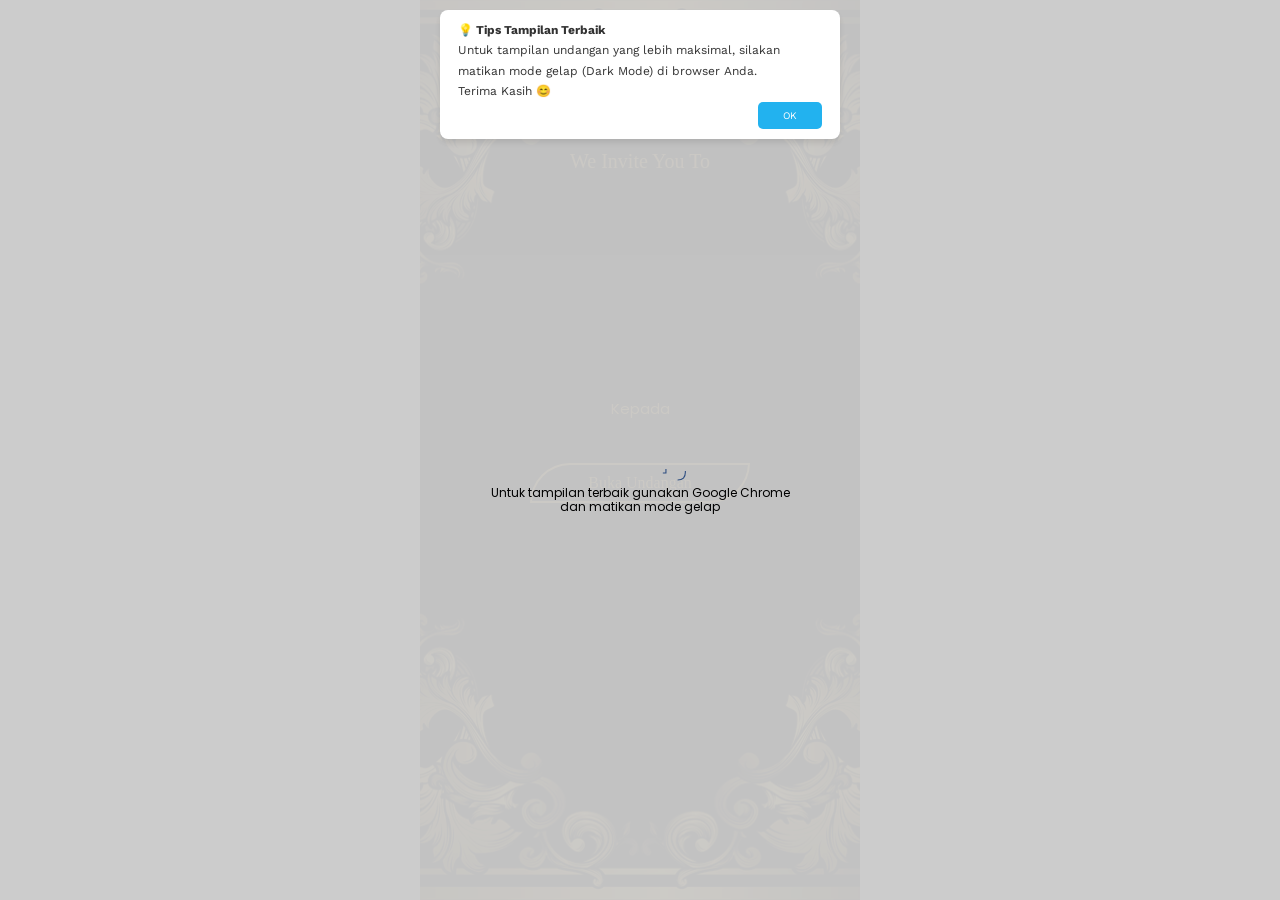
==== index.html @ 54aaa594 "first commit" ====
<html xmlns="http://www.w3.org/1999/xhtml" lang="en">

<head>
	<meta http-equiv="Content-Type" content="text/html; charset=utf-8" />
	<meta name="description" content="HTTrack is an easy-to-use website mirror utility. It allows you to download a World Wide website from the Internet to a local directory,building recursively all structures, getting html, images, and other files from the server to your computer. Links are rebuiltrelatively so that you can freely browse to the local site (works with any browser). You can mirror several sites together so that you can jump from one toanother. You can, also, update an existing mirror site, or resume an interrupted download. The robot is fully configurable, with an integrated help" />
	<meta name="keywords" content="httrack, HTTRACK, HTTrack, winhttrack, WINHTTRACK, WinHTTrack, offline browser, web mirror utility, aspirateur web, surf offline, web capture, www mirror utility, browse offline, local  site builder, website mirroring, aspirateur www, internet grabber, capture de site web, internet tool, hors connexion, unix, dos, windows 95, windows 98, solaris, ibm580, AIX 4.0, HTS, HTGet, web aspirator, web aspirateur, libre, GPL, GNU, free software" />
	<title>Local index - HTTrack Website Copier</title>
  <!-- Mirror and index made by HTTrack Website Copier/3.49-2 [XR&CO'2014] -->
	<style type="text/css">
body {
	margin: 0;  padding: 0;  margin-bottom: 15px;  margin-top: 8px;
	background: #77b;
}
body, td {
	font: 14px "Trebuchet MS", Verdana, Arial, Helvetica, sans-serif;
	}

#subTitle {
	background: #000;  color: #fff;  padding: 4px;  font-weight: bold; 
	}

#siteNavigation a, #siteNavigation .current {
	font-weight: bold;  color: #448;
	}
#siteNavigation a:link    { text-decoration: none; }
#siteNavigation a:visited { text-decoration: none; }

#siteNavigation .current { background-color: #ccd; }

#siteNavigation a:hover   { text-decoration: none;  background-color: #fff;  color: #000; }
#siteNavigation a:active  { text-decoration: none;  background-color: #ccc; }


a:link    { text-decoration: underline;  color: #00f; }
a:visited { text-decoration: underline;  color: #000; }
a:hover   { text-decoration: underline;  color: #c00; }
a:active  { text-decoration: underline; }

#pageContent {
	clear: both;
	border-bottom: 6px solid #000;
	padding: 10px;  padding-top: 20px;
	line-height: 1.65em;
	background-image: url(backblue.gif);
	background-repeat: no-repeat;
	background-position: top right;
	}

#pageContent, #siteNavigation {
	background-color: #ccd;
	}


.imgLeft  { float: left;   margin-right: 10px;  margin-bottom: 10px; }
.imgRight { float: right;  margin-left: 10px;   margin-bottom: 10px; }

hr { height: 1px;  color: #000;  background-color: #000;  margin-bottom: 15px; }

h1 { margin: 0;  font-weight: bold;  font-size: 2em; }
h2 { margin: 0;  font-weight: bold;  font-size: 1.6em; }
h3 { margin: 0;  font-weight: bold;  font-size: 1.3em; }
h4 { margin: 0;  font-weight: bold;  font-size: 1.18em; }

.blak { background-color: #000; }
.hide { display: none; }
.tableWidth { min-width: 400px; }

.tblRegular       { border-collapse: collapse; }
.tblRegular td    { padding: 6px;  background-image: url(fade.gif);  border: 2px solid #99c; }
.tblHeaderColor, .tblHeaderColor td { background: #99c; }
.tblNoBorder td   { border: 0; }

</style>

</head>

<table width="76%" border="0" align="center" cellspacing="0" cellpadding="3" class="tableWidth">
	<tr>
	<td id="subTitle">HTTrack Website Copier - Open Source offline browser</td>
	</tr>
</table>
<table width="76%" border="0" align="center" cellspacing="0" cellpadding="0" class="tableWidth">
<tr class="blak">
<td>
	<table width="100%" border="0" align="center" cellspacing="1" cellpadding="0">
	<tr>
	<td colspan="6"> 
		<table width="100%" border="0" align="center" cellspacing="0" cellpadding="10">
		<tr> 
		<td id="pageContent"> 
<!-- ==================== End prologue ==================== -->

	<meta name="generator" content="HTTrack Website Copier/3.x">
	<TITLE>Local index - HTTrack</TITLE>
</HEAD>
<BODY>
<H1 ALIGN=Center>Index of locally available sites:</H1>
	<TABLE BORDER="0" WIDTH="100%" CELLSPACING="1" CELLPADDING="0">
		<TR>
			<TD BACKGROUND="fade.gif">
				&middot;
					<A HREF="indoinvite.com/s/1369801/undangan/indexbcb8.html">
						Undangan Acara Rizki &amp; Bila
					</A>		
			</TD>
		</TR>
	</TABLE>
	<BR>
	<BR>
	<BR>
  	<H6 ALIGN="RIGHT">
	<I>Mirror and index made by HTTrack Website Copier [XR&amp;CO'2008]</I>
	</H6>
	<!-- Mirror and index made by HTTrack Website Copier/3.49-2 [XR&CO'2014] -->
	<!-- Thanks for using HTTrack Website Copier! -->
	<meta HTTP-EQUIV="Refresh" CONTENT="0; URL=indoinvite.com/s/1369801/undangan/indexbcb8.html">


<!-- ==================== Start epilogue ==================== -->
		</td>
		</tr>
		</table>
	</td>
	</tr>
	</table>
</td>
</tr>
</table>

<table width="76%" border="0" align="center" valign="bottom" cellspacing="0" cellpadding="0">
	<tr>
	<td id="footer"><small>&copy; 2008 Xavier Roche & other contributors - Web Design: Leto Kauler.</small></td>
	</tr>
</table>

</body>

</html>
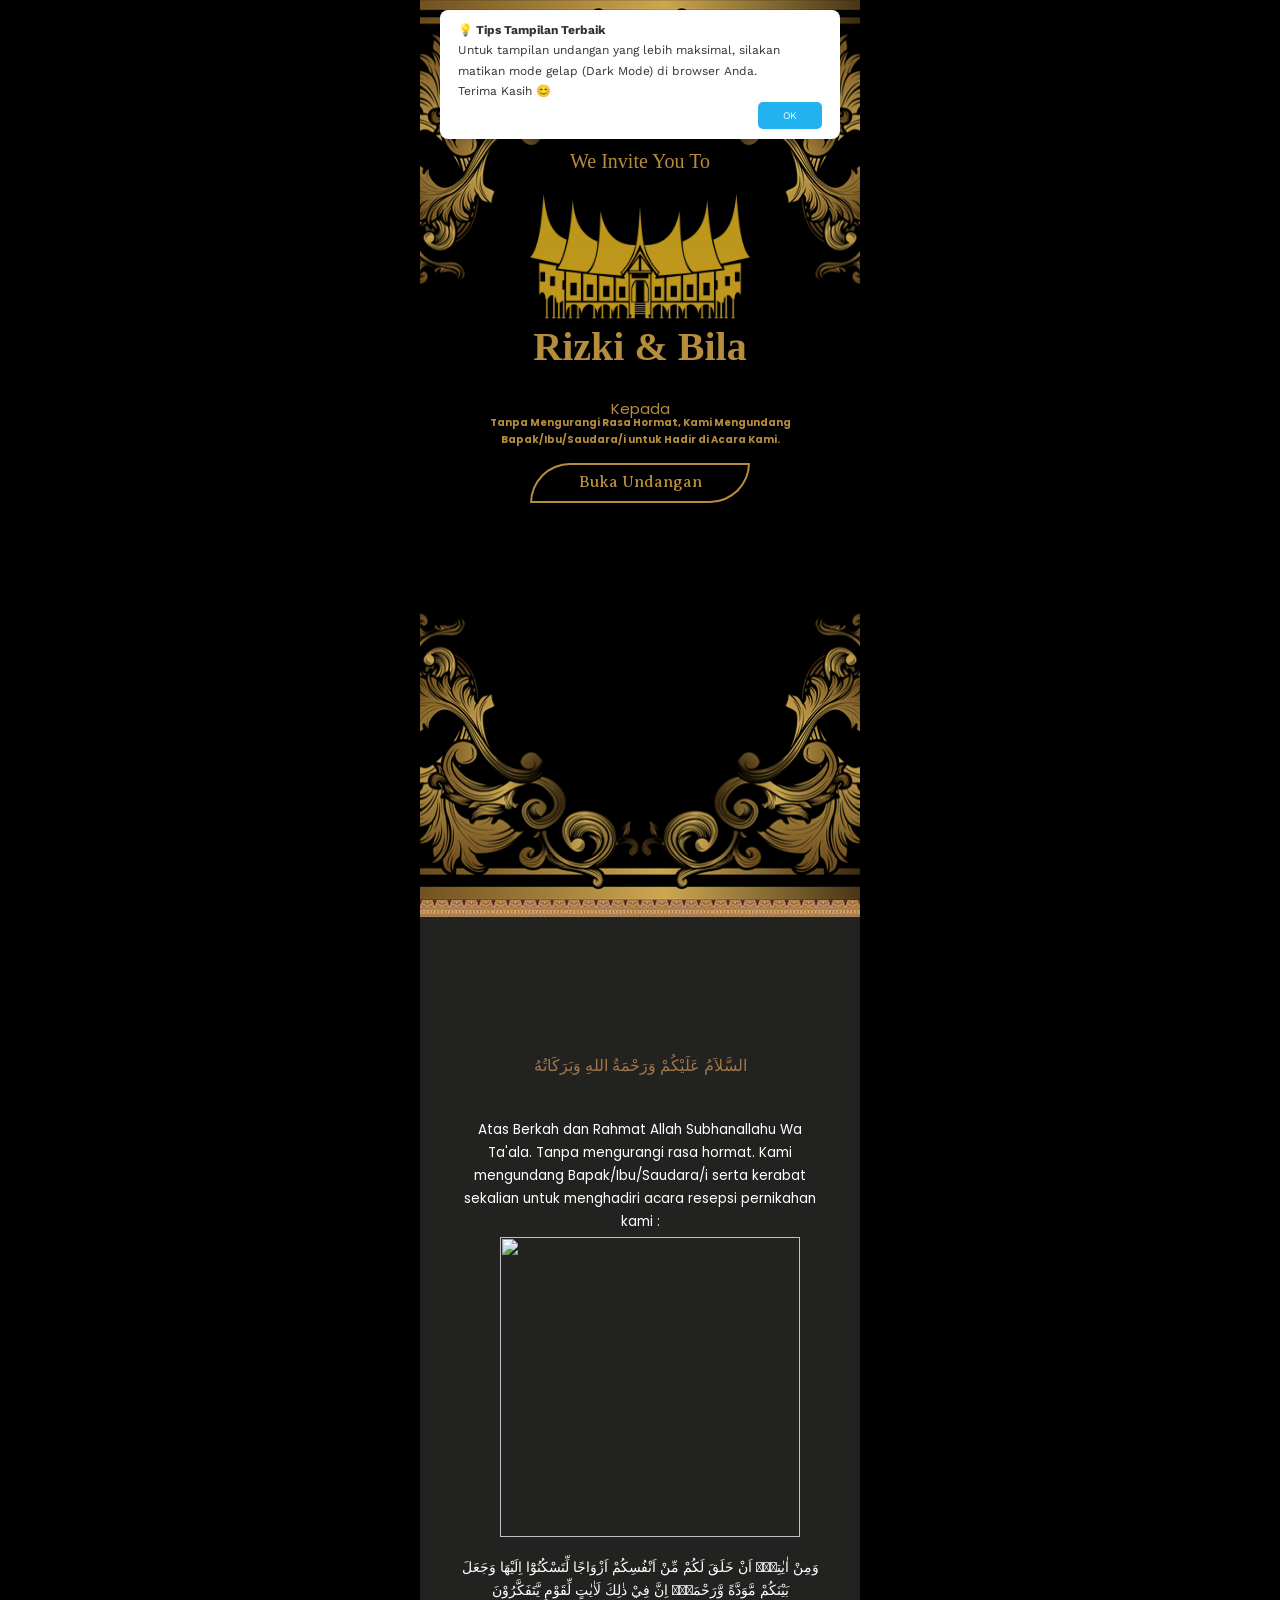
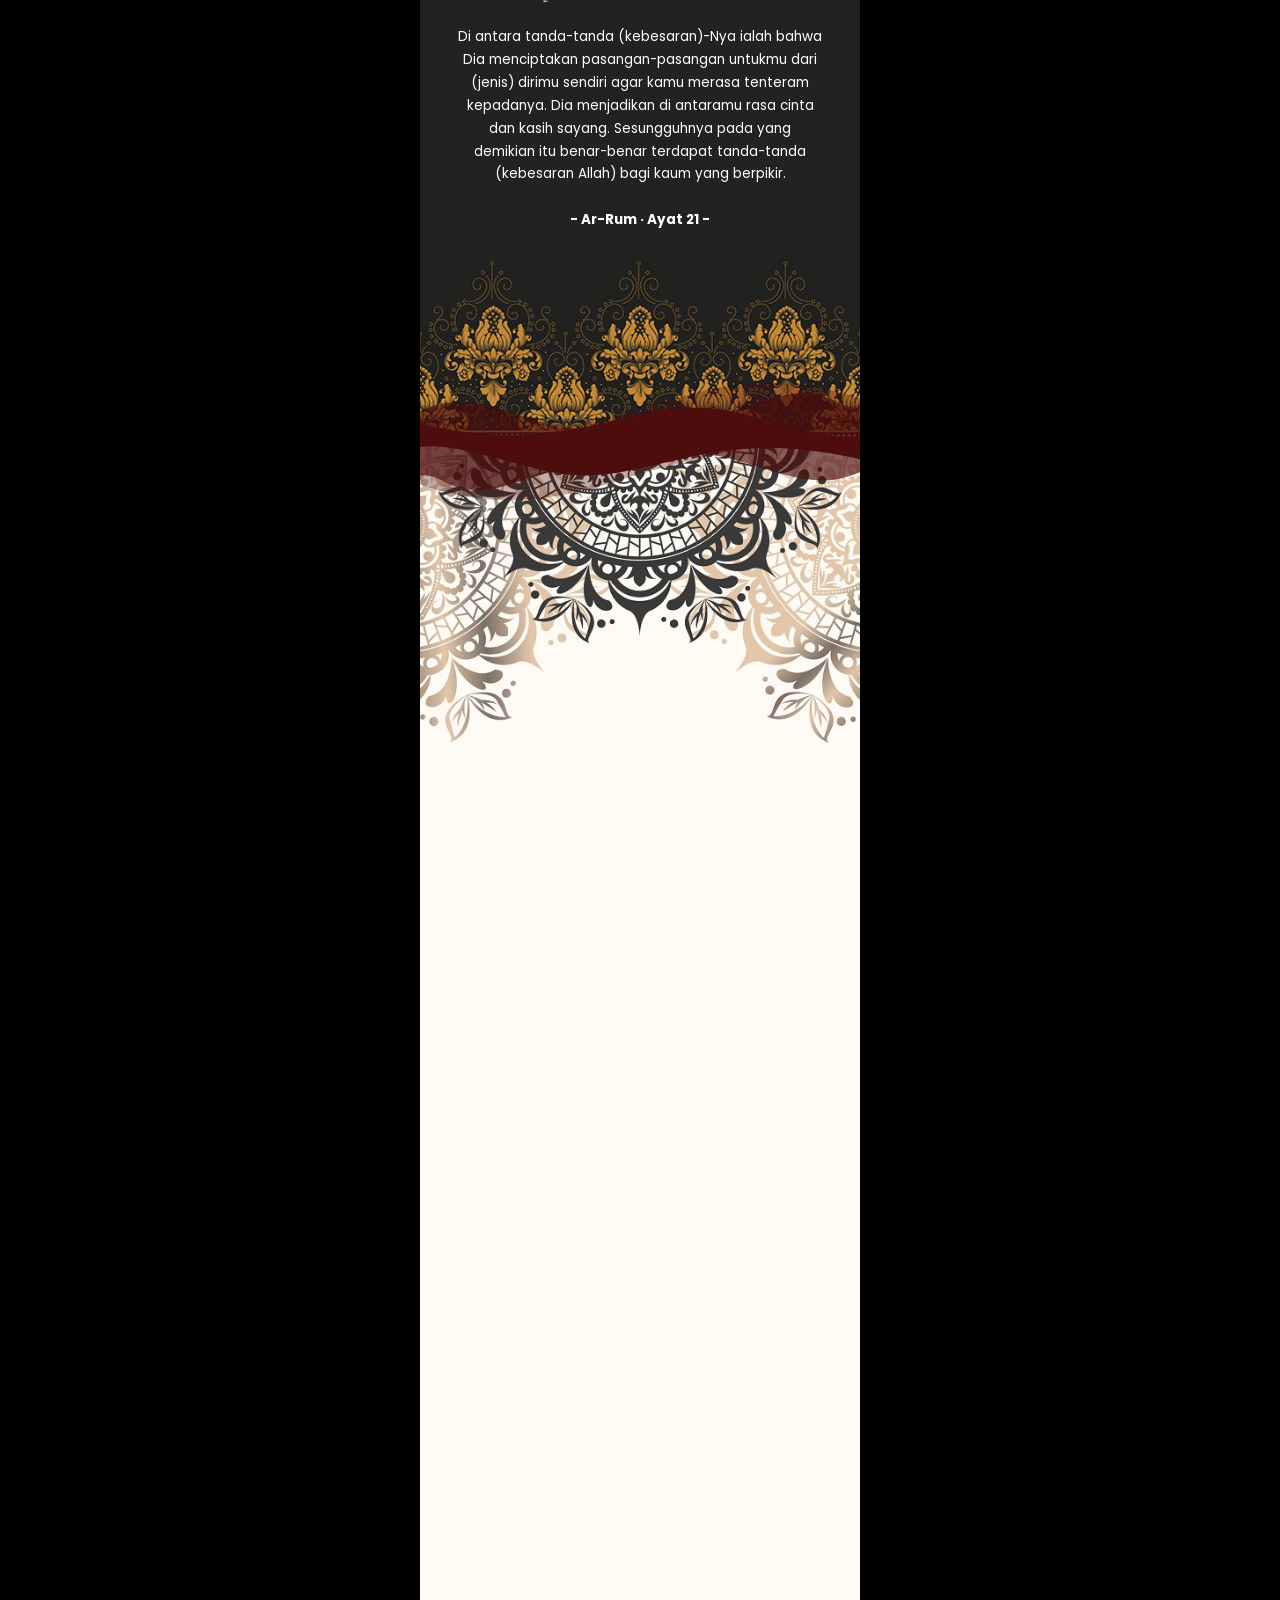
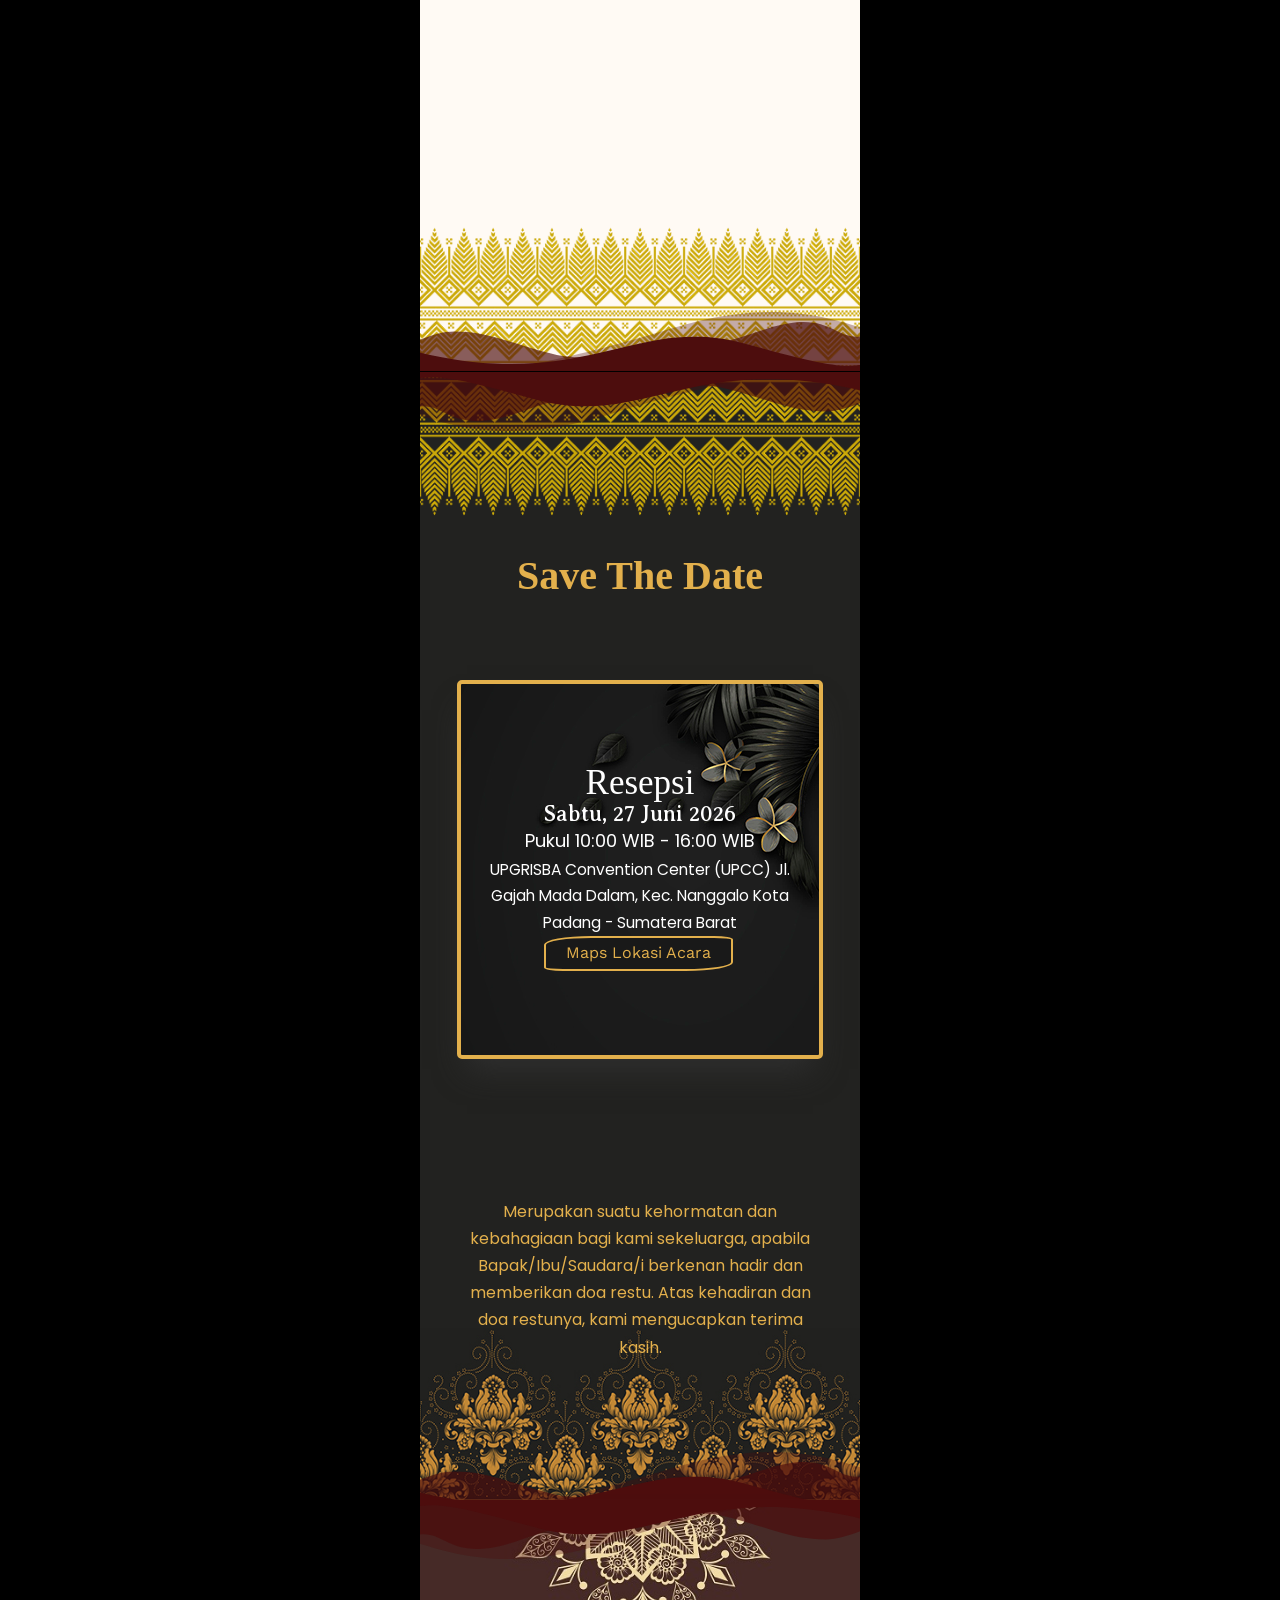
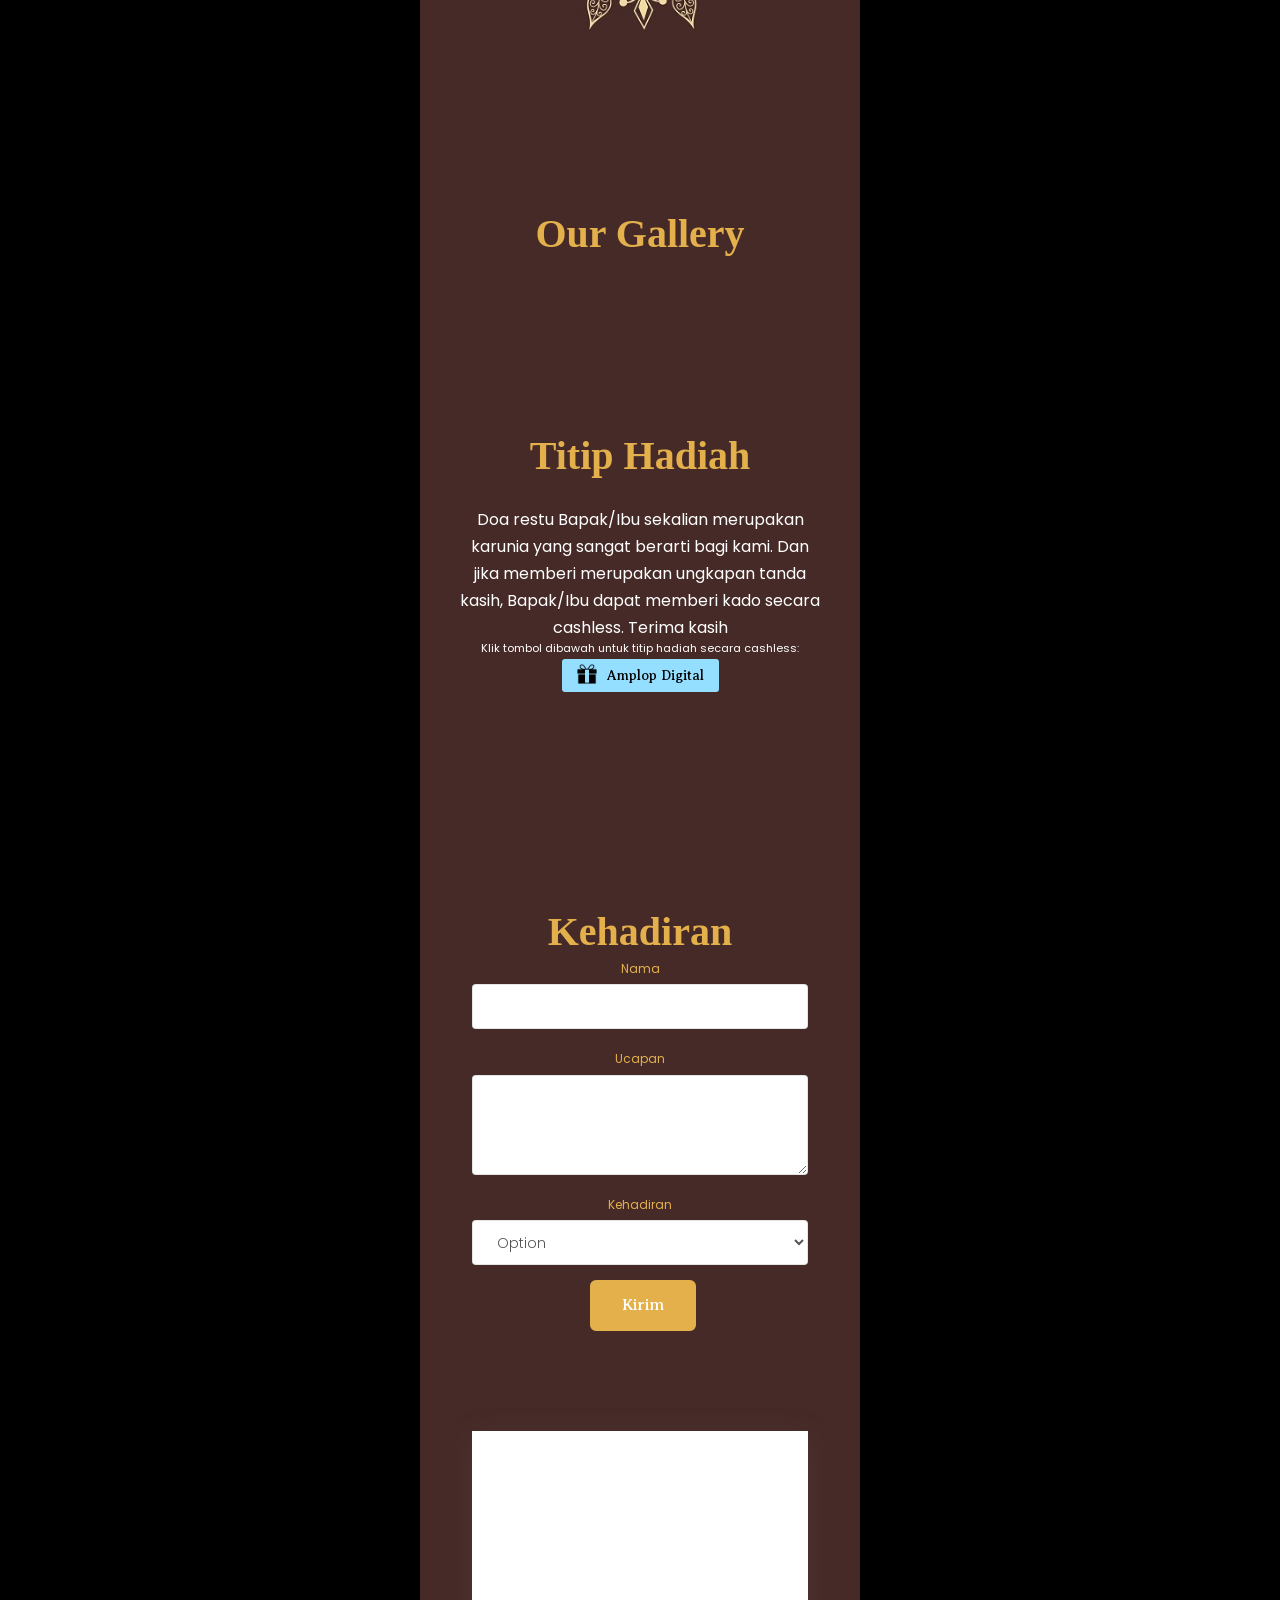
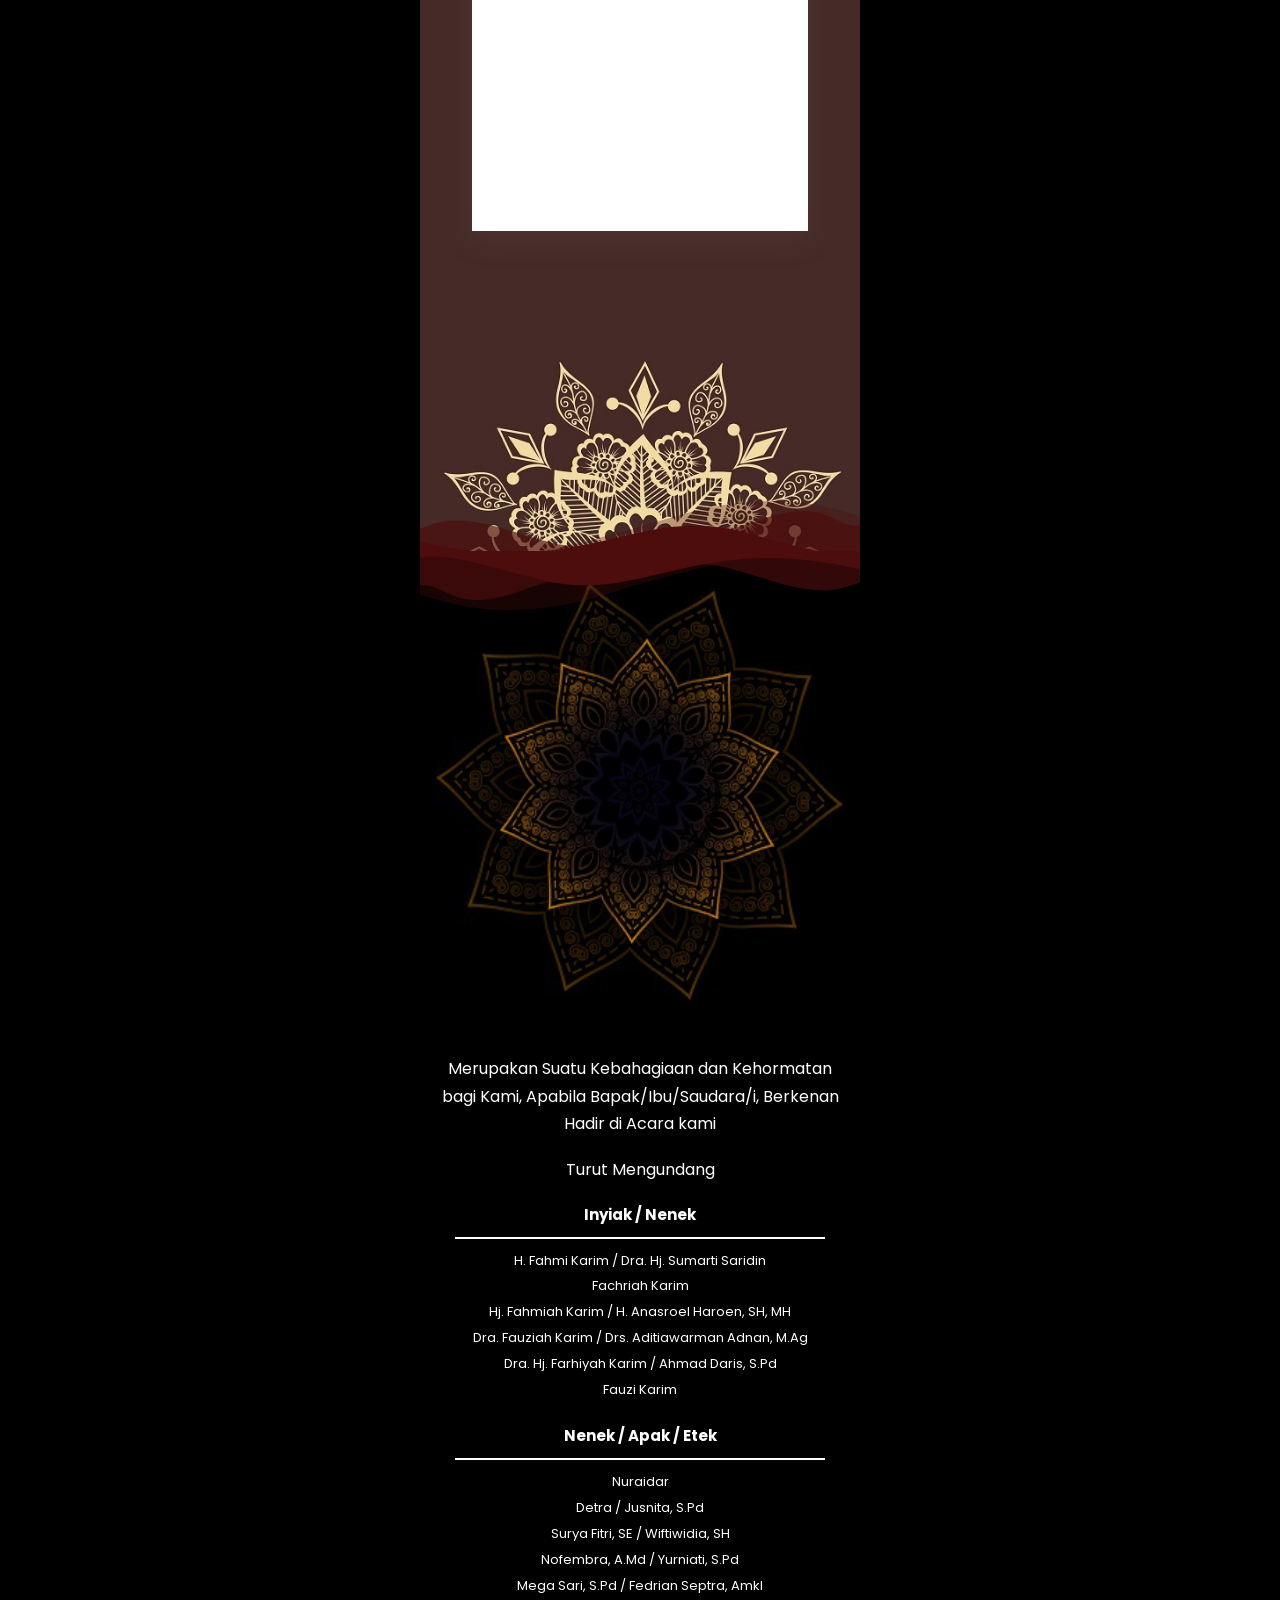
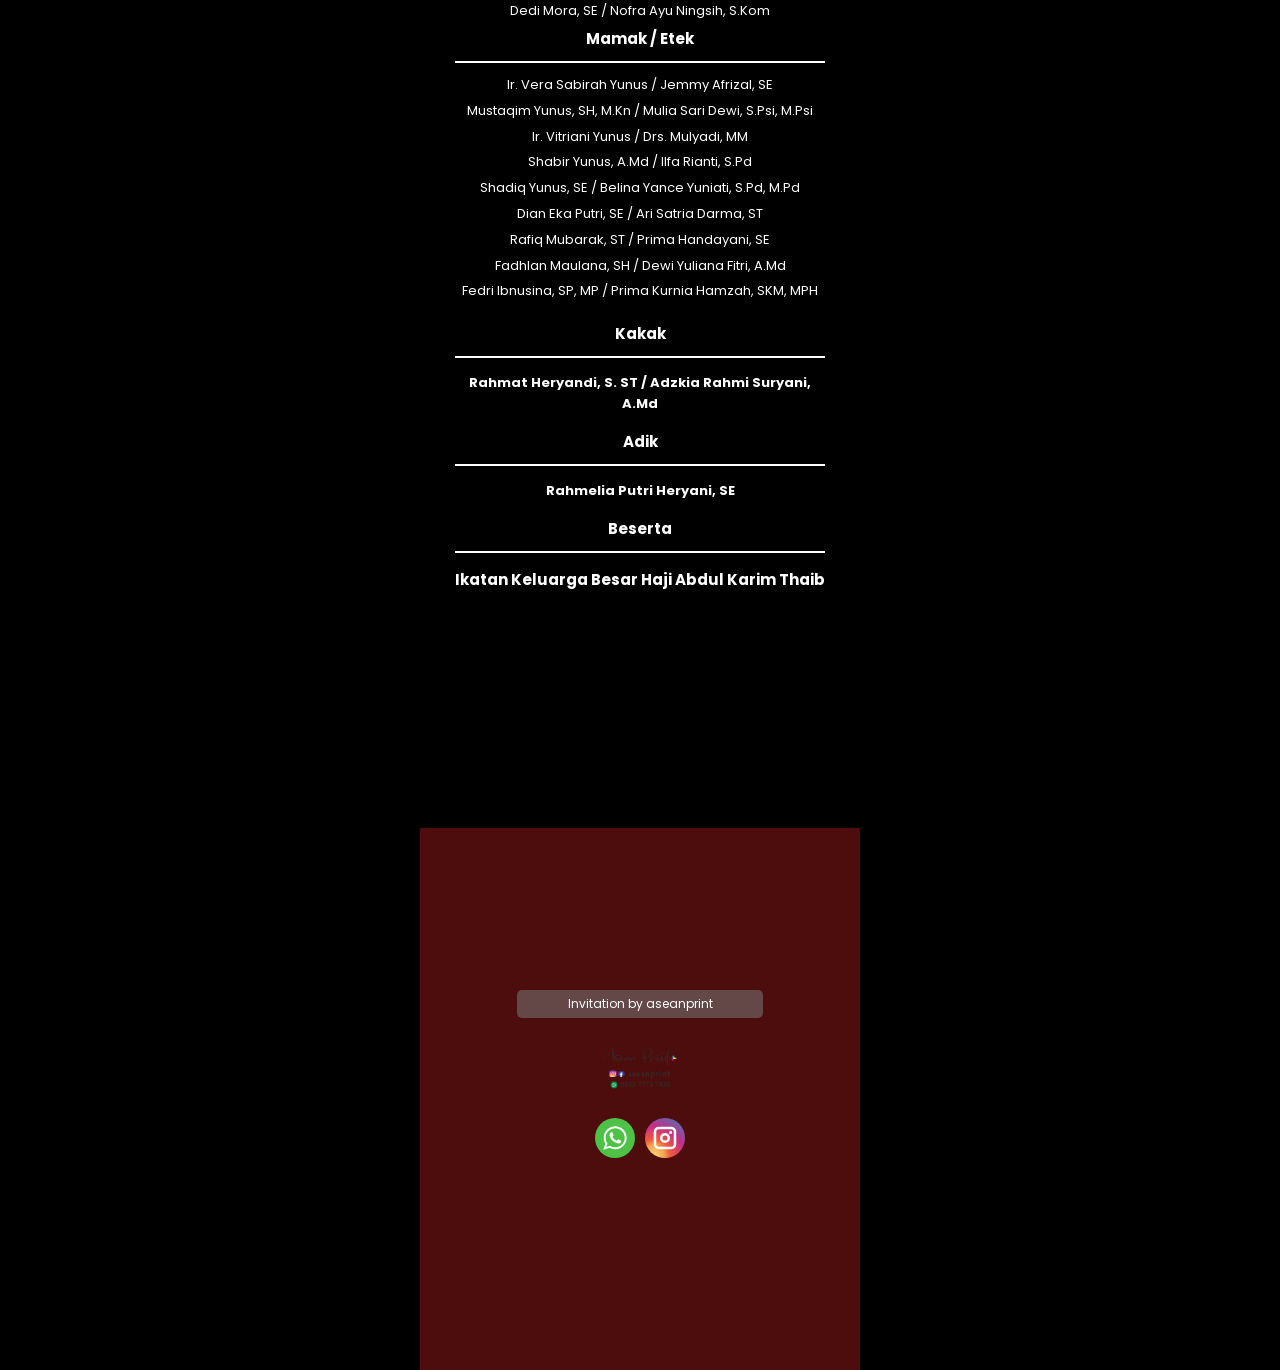
==== commit 156e57a9: "mengubah index.html otomatis redirect" ====
--- a/index.html
+++ b/index.html
@@ -1,140 +1,20 @@
-<html xmlns="http://www.w3.org/1999/xhtml" lang="en">
+<!DOCTYPE html>
+<html lang="en">
+<head>
+    <meta charset="utf-8" />
+    <meta name="viewport" content="width=device-width, initial-scale=1.0" />
+    <title>Redirecting...</title>
 
-<head>
-	<meta http-equiv="Content-Type" content="text/html; charset=utf-8" />
-	<meta name="description" content="HTTrack is an easy-to-use website mirror utility. It allows you to download a World Wide website from the Internet to a local directory,building recursively all structures, getting html, images, and other files from the server to your computer. Links are rebuiltrelatively so that you can freely browse to the local site (works with any browser). You can mirror several sites together so that you can jump from one toanother. You can, also, update an existing mirror site, or resume an interrupted download. The robot is fully configurable, with an integrated help" />
-	<meta name="keywords" content="httrack, HTTRACK, HTTrack, winhttrack, WINHTTRACK, WinHTTrack, offline browser, web mirror utility, aspirateur web, surf offline, web capture, www mirror utility, browse offline, local  site builder, website mirroring, aspirateur www, internet grabber, capture de site web, internet tool, hors connexion, unix, dos, windows 95, windows 98, solaris, ibm580, AIX 4.0, HTS, HTGet, web aspirator, web aspirateur, libre, GPL, GNU, free software" />
-	<title>Local index - HTTrack Website Copier</title>
-  <!-- Mirror and index made by HTTrack Website Copier/3.49-2 [XR&CO'2014] -->
-	<style type="text/css">
-body {
-	margin: 0;  padding: 0;  margin-bottom: 15px;  margin-top: 8px;
-	background: #77b;
-}
-body, td {
-	font: 14px "Trebuchet MS", Verdana, Arial, Helvetica, sans-serif;
-	}
+    <meta http-equiv="Refresh" content="0; URL=indoinvite.com/s/1369801/undangan/indexbcb8.html">
 
-#subTitle {
-	background: #000;  color: #fff;  padding: 4px;  font-weight: bold; 
-	}
-
-#siteNavigation a, #siteNavigation .current {
-	font-weight: bold;  color: #448;
-	}
-#siteNavigation a:link    { text-decoration: none; }
-#siteNavigation a:visited { text-decoration: none; }
-
-#siteNavigation .current { background-color: #ccd; }
-
-#siteNavigation a:hover   { text-decoration: none;  background-color: #fff;  color: #000; }
-#siteNavigation a:active  { text-decoration: none;  background-color: #ccc; }
-
-
-a:link    { text-decoration: underline;  color: #00f; }
-a:visited { text-decoration: underline;  color: #000; }
-a:hover   { text-decoration: underline;  color: #c00; }
-a:active  { text-decoration: underline; }
-
-#pageContent {
-	clear: both;
-	border-bottom: 6px solid #000;
-	padding: 10px;  padding-top: 20px;
-	line-height: 1.65em;
-	background-image: url(backblue.gif);
-	background-repeat: no-repeat;
-	background-position: top right;
-	}
-
-#pageContent, #siteNavigation {
-	background-color: #ccd;
-	}
-
-
-.imgLeft  { float: left;   margin-right: 10px;  margin-bottom: 10px; }
-.imgRight { float: right;  margin-left: 10px;   margin-bottom: 10px; }
-
-hr { height: 1px;  color: #000;  background-color: #000;  margin-bottom: 15px; }
-
-h1 { margin: 0;  font-weight: bold;  font-size: 2em; }
-h2 { margin: 0;  font-weight: bold;  font-size: 1.6em; }
-h3 { margin: 0;  font-weight: bold;  font-size: 1.3em; }
-h4 { margin: 0;  font-weight: bold;  font-size: 1.18em; }
-
-.blak { background-color: #000; }
-.hide { display: none; }
-.tableWidth { min-width: 400px; }
-
-.tblRegular       { border-collapse: collapse; }
-.tblRegular td    { padding: 6px;  background-image: url(fade.gif);  border: 2px solid #99c; }
-.tblHeaderColor, .tblHeaderColor td { background: #99c; }
-.tblNoBorder td   { border: 0; }
-
-</style>
-
+    <script type="text/javascript">
+        window.location.href = "indoinvite.com/s/1369801/undangan/indexbcb8.html";
+    </script>
 </head>
-
-<table width="76%" border="0" align="center" cellspacing="0" cellpadding="3" class="tableWidth">
-	<tr>
-	<td id="subTitle">HTTrack Website Copier - Open Source offline browser</td>
-	</tr>
-</table>
-<table width="76%" border="0" align="center" cellspacing="0" cellpadding="0" class="tableWidth">
-<tr class="blak">
-<td>
-	<table width="100%" border="0" align="center" cellspacing="1" cellpadding="0">
-	<tr>
-	<td colspan="6"> 
-		<table width="100%" border="0" align="center" cellspacing="0" cellpadding="10">
-		<tr> 
-		<td id="pageContent"> 
-<!-- ==================== End prologue ==================== -->
-
-	<meta name="generator" content="HTTrack Website Copier/3.x">
-	<TITLE>Local index - HTTrack</TITLE>
-</HEAD>
-<BODY>
-<H1 ALIGN=Center>Index of locally available sites:</H1>
-	<TABLE BORDER="0" WIDTH="100%" CELLSPACING="1" CELLPADDING="0">
-		<TR>
-			<TD BACKGROUND="fade.gif">
-				&middot;
-					<A HREF="indoinvite.com/s/1369801/undangan/indexbcb8.html">
-						Undangan Acara Rizki &amp; Bila
-					</A>		
-			</TD>
-		</TR>
-	</TABLE>
-	<BR>
-	<BR>
-	<BR>
-  	<H6 ALIGN="RIGHT">
-	<I>Mirror and index made by HTTrack Website Copier [XR&amp;CO'2008]</I>
-	</H6>
-	<!-- Mirror and index made by HTTrack Website Copier/3.49-2 [XR&CO'2014] -->
-	<!-- Thanks for using HTTrack Website Copier! -->
-	<meta HTTP-EQUIV="Refresh" CONTENT="0; URL=indoinvite.com/s/1369801/undangan/indexbcb8.html">
-
-
-<!-- ==================== Start epilogue ==================== -->
-		</td>
-		</tr>
-		</table>
-	</td>
-	</tr>
-	</table>
-</td>
-</tr>
-</table>
-
-<table width="76%" border="0" align="center" valign="bottom" cellspacing="0" cellpadding="0">
-	<tr>
-	<td id="footer"><small>&copy; 2008 Xavier Roche & other contributors - Web Design: Leto Kauler.</small></td>
-	</tr>
-</table>
+<body style="background: #ccd; font-family: sans-serif; text-align: center; padding-top: 50px;">
+    
+    <h2>Menuju Halaman Undangan...</h2>
+    <p>Jika halaman tidak berpindah otomatis, <a href="indoinvite.com/s/1369801/undangan/indexbcb8.html" style="font-weight: bold; color: #448;">Klik di Sini</a>.</p>
 
 </body>
-
-</html>
-
-
+</html>
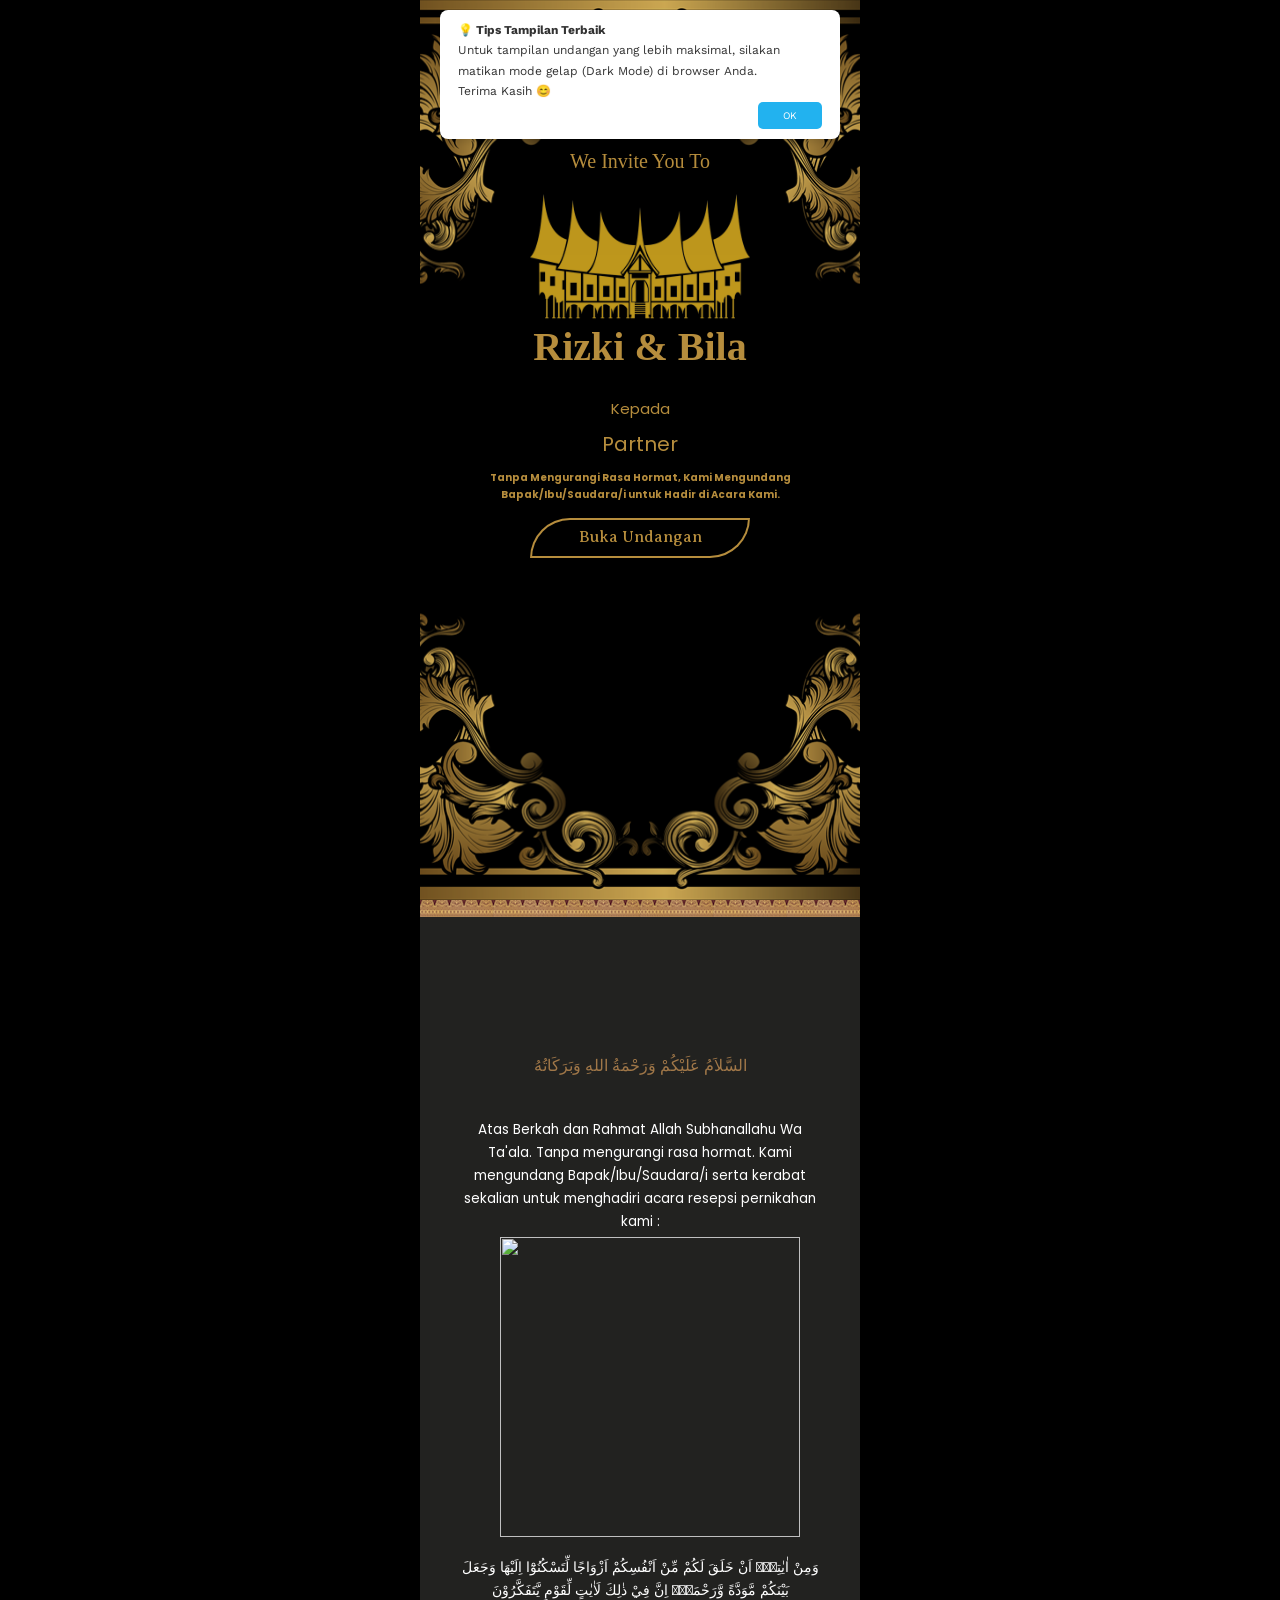
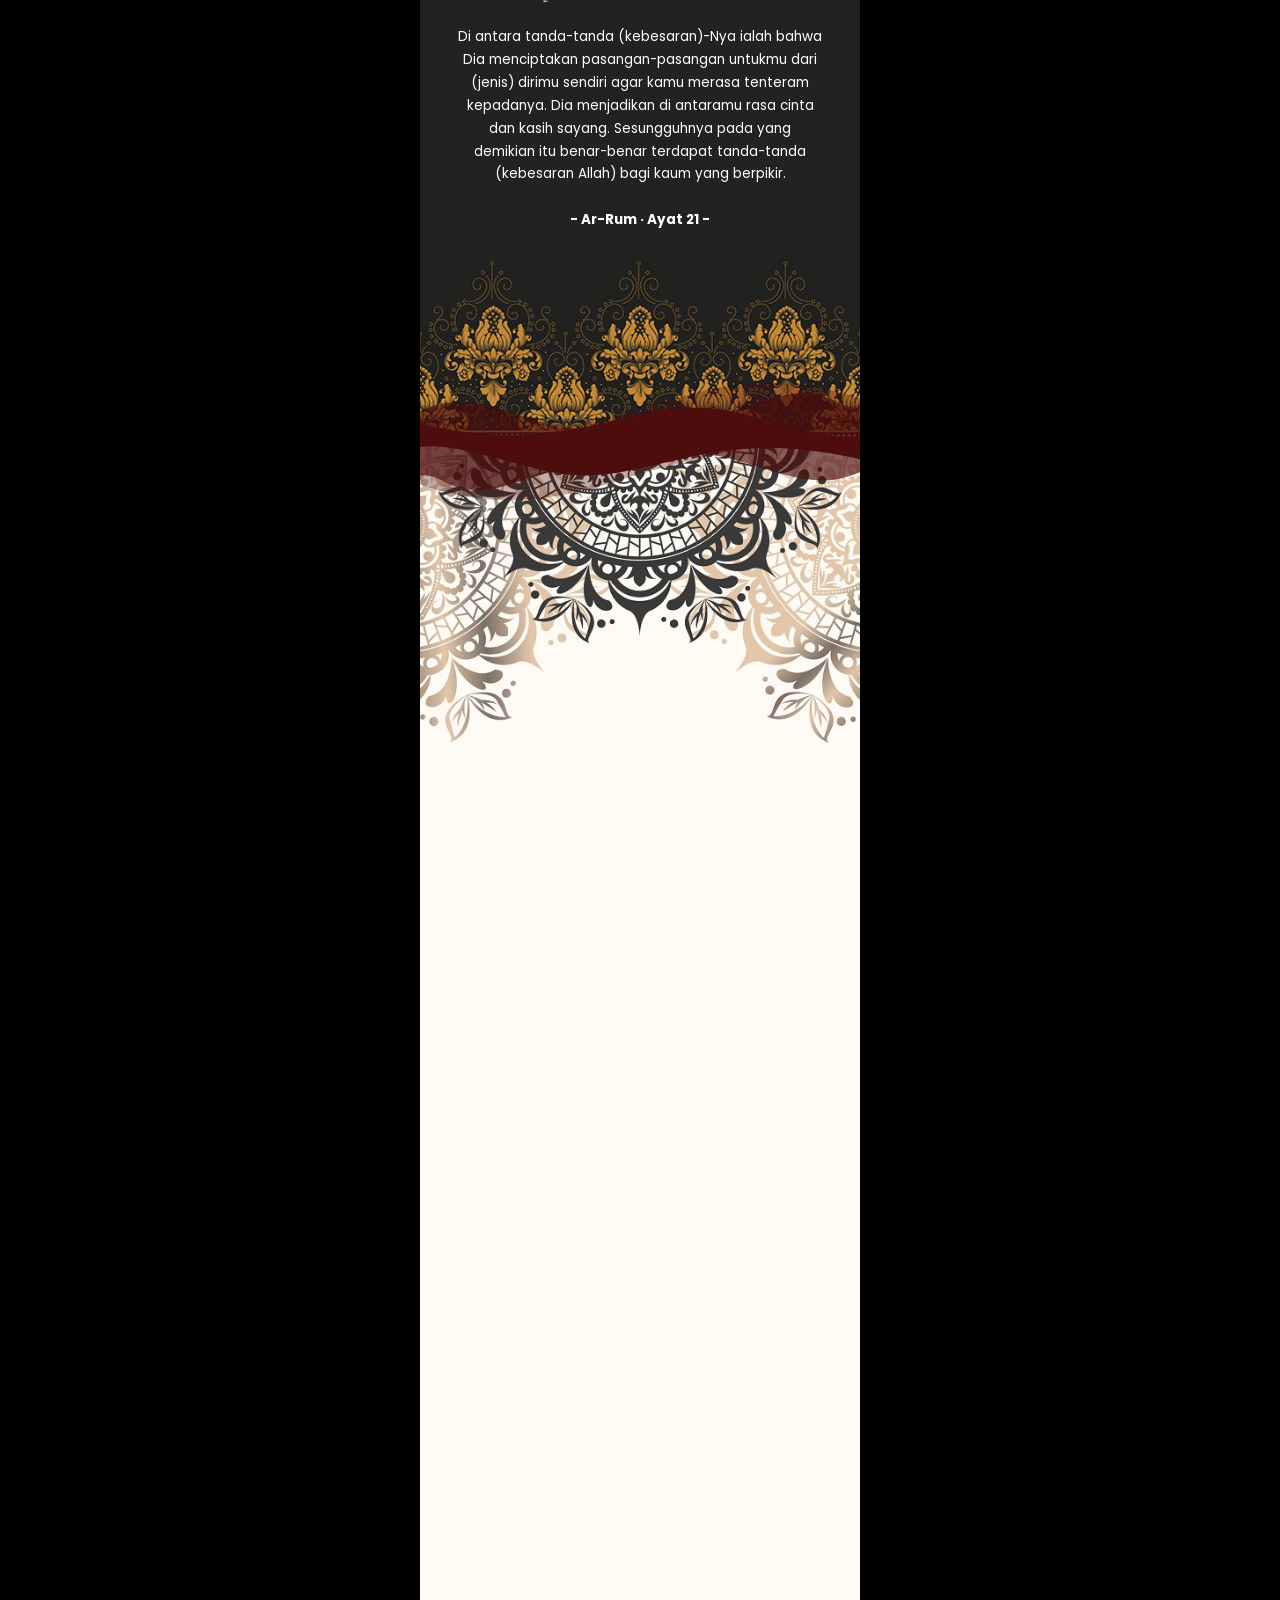
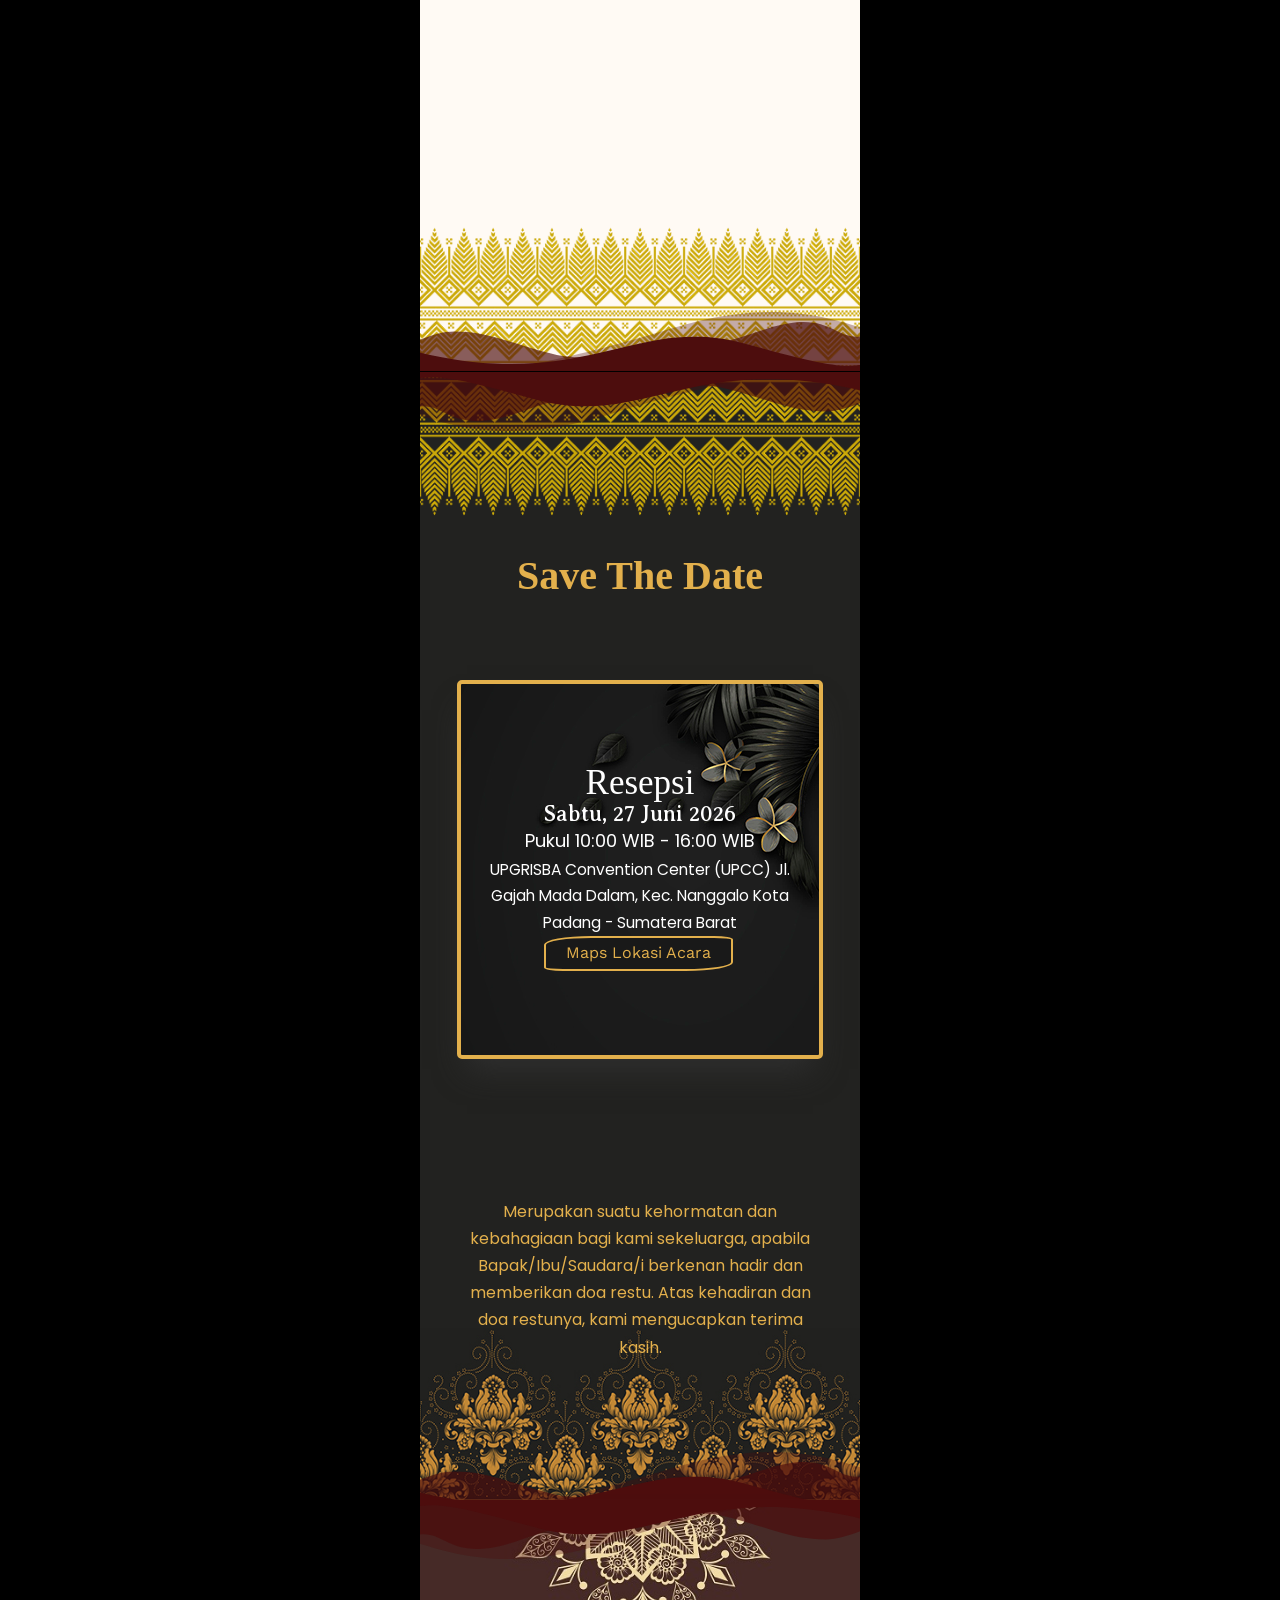
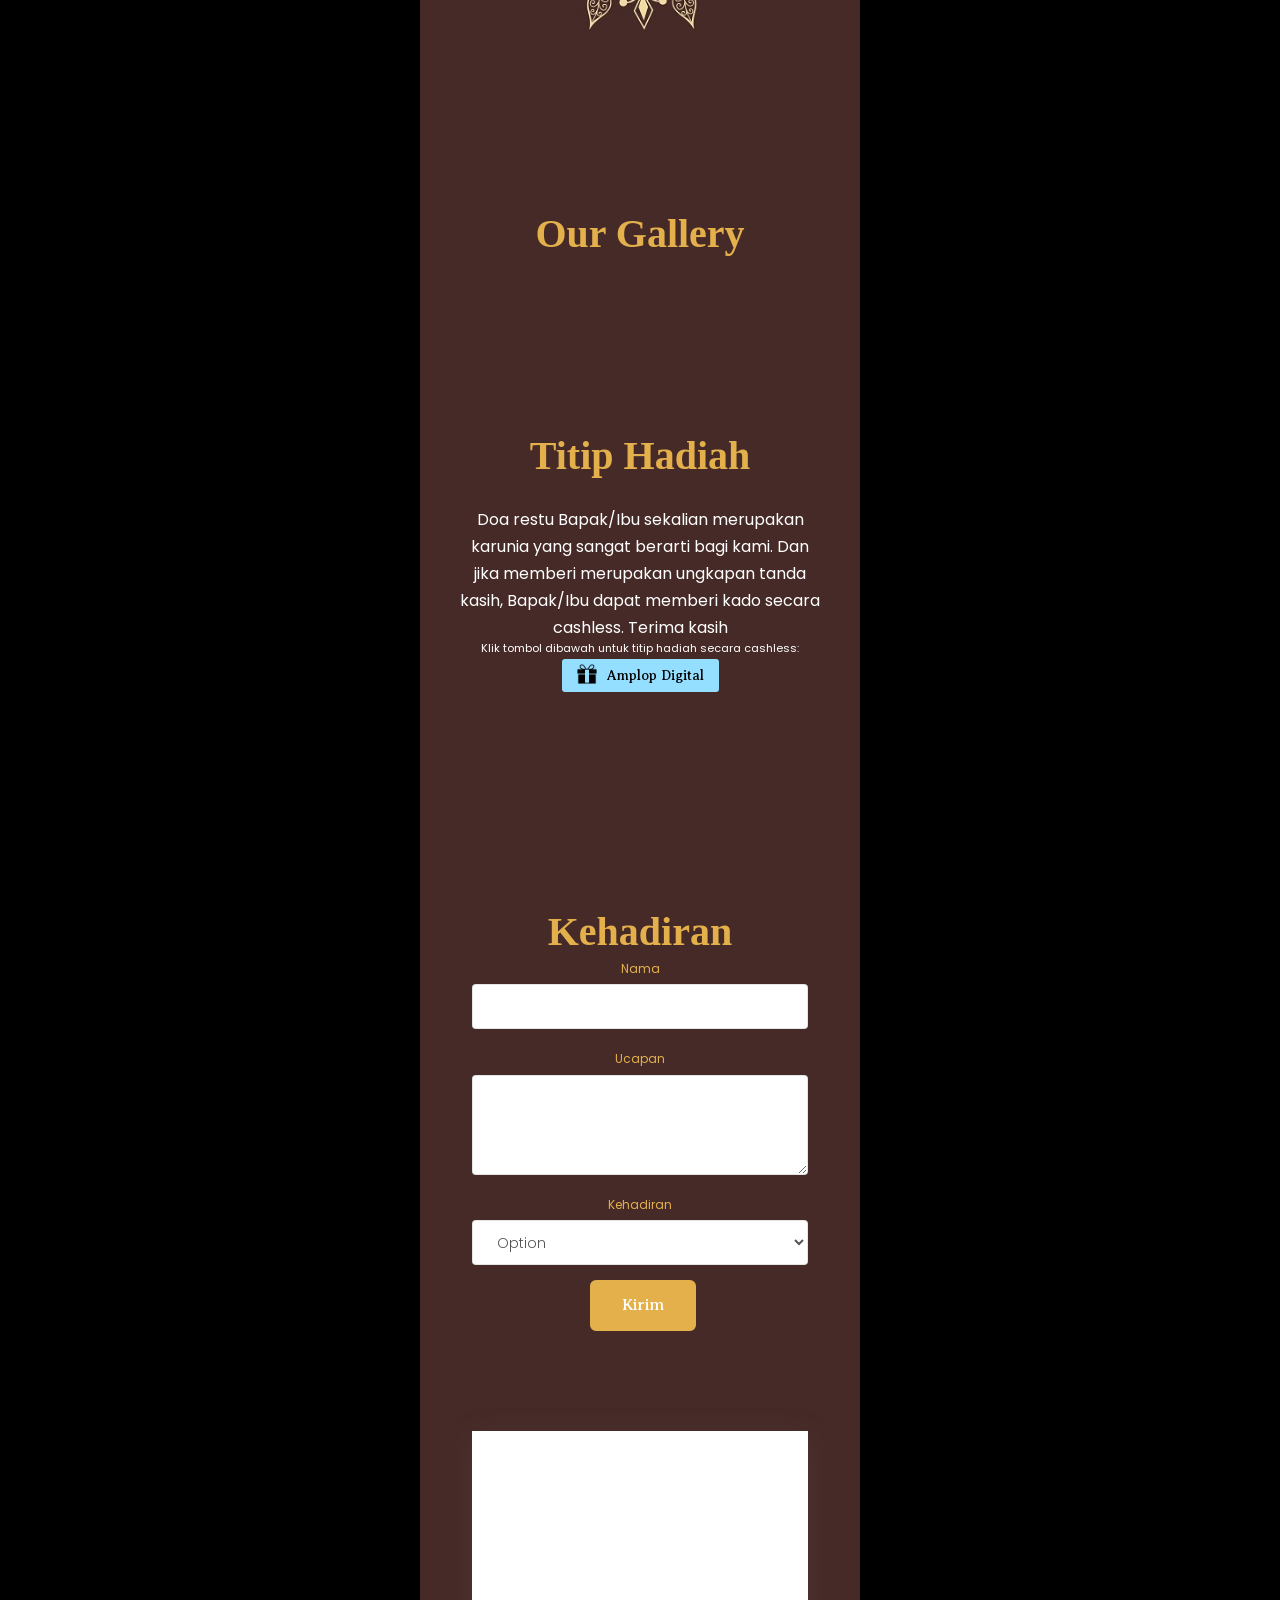
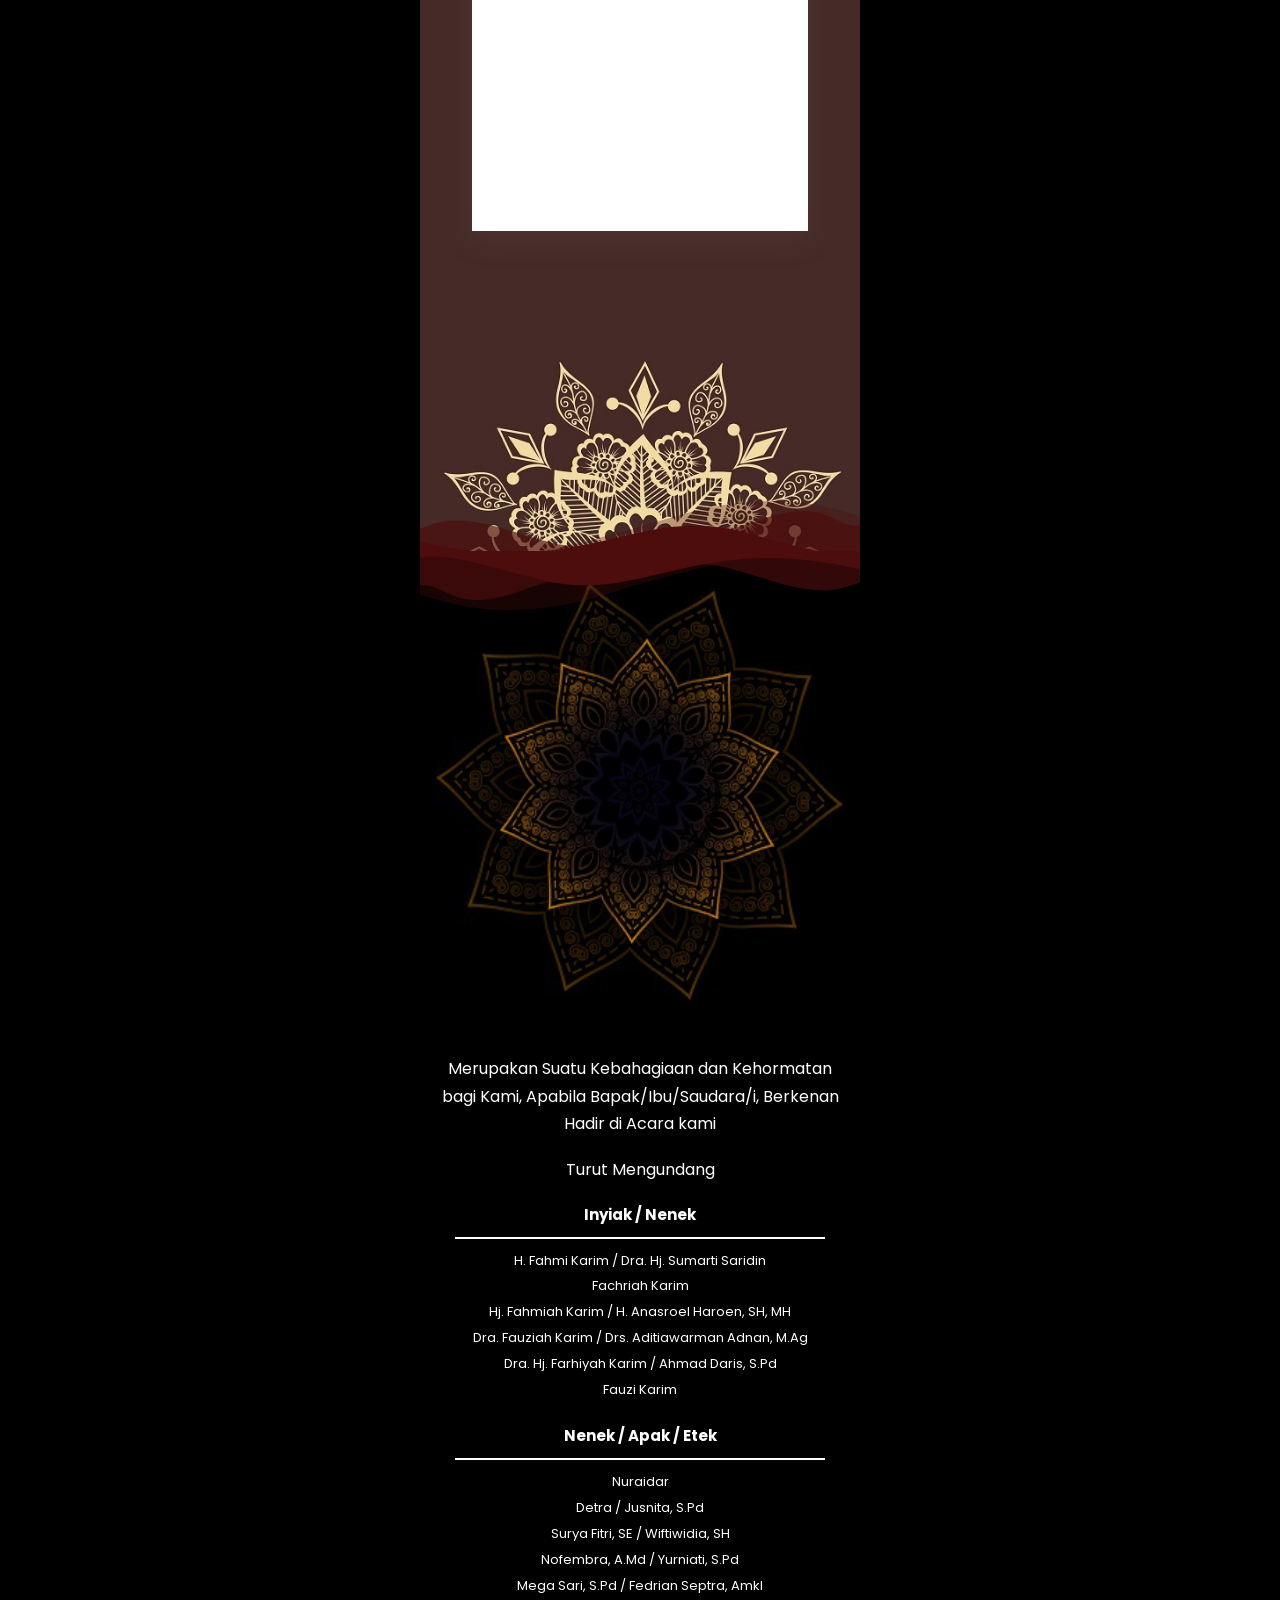
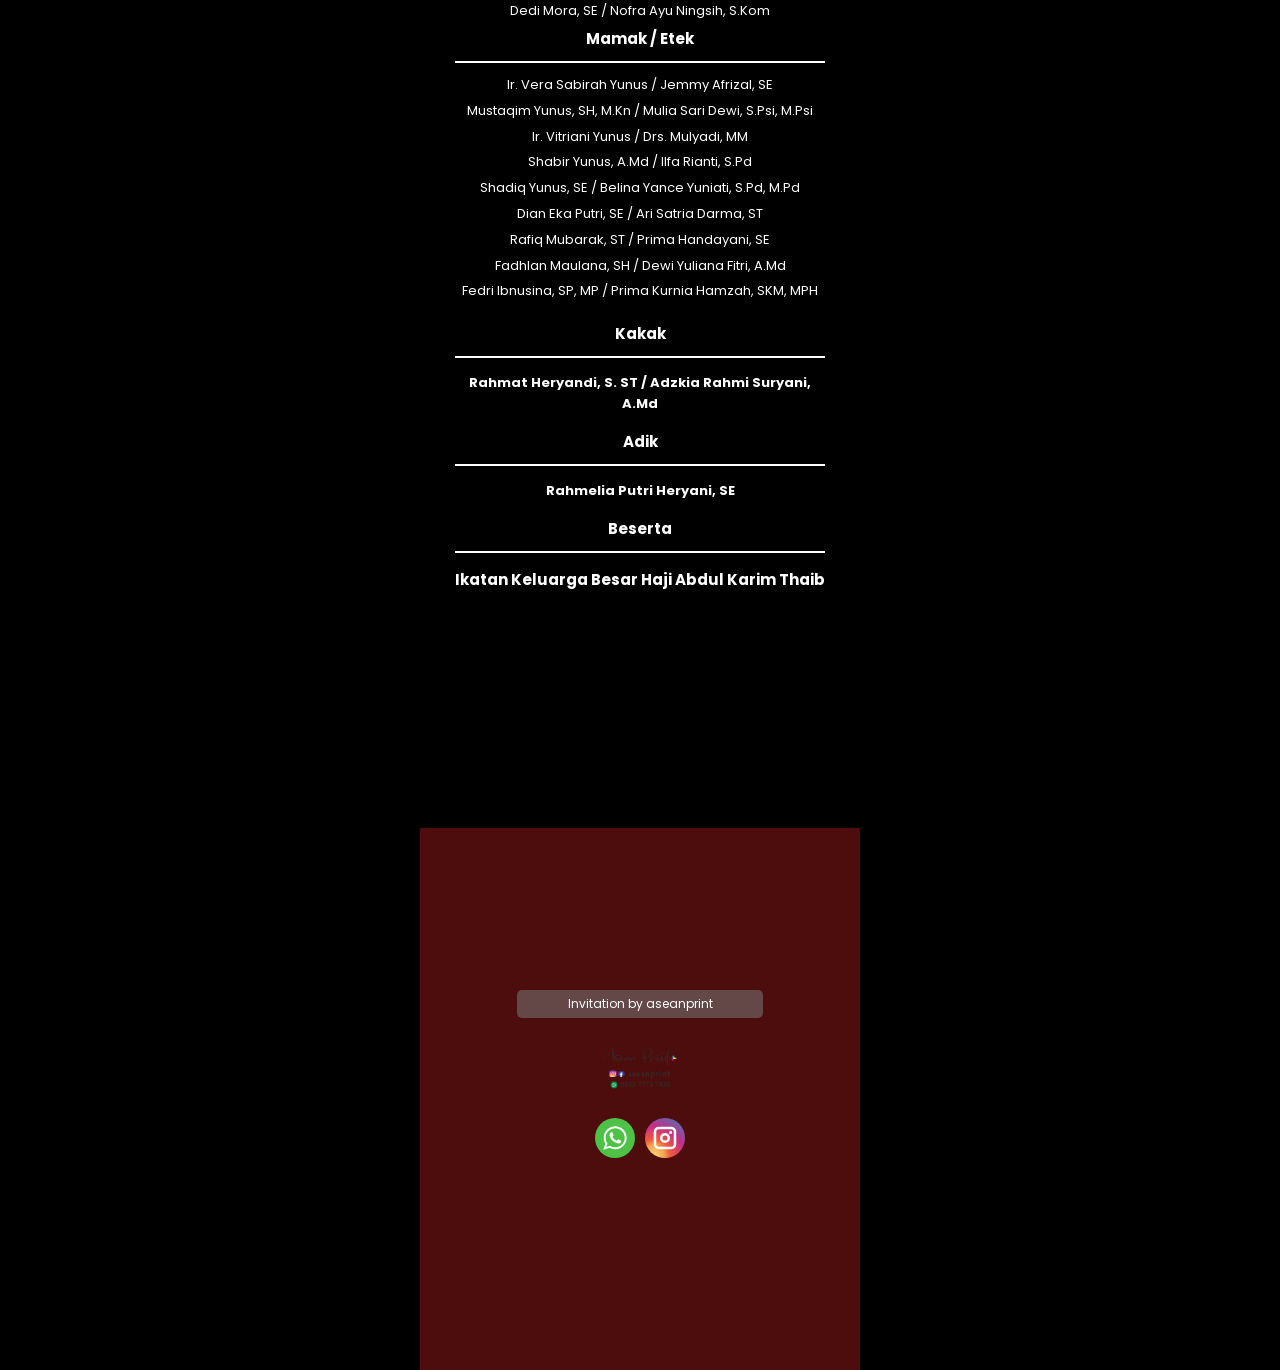
==== commit 141a3970: "fitur short url" ====
--- a/index.html
+++ b/index.html
@@ -3,18 +3,21 @@
 <head>
     <meta charset="utf-8" />
     <meta name="viewport" content="width=device-width, initial-scale=1.0" />
-    <title>Redirecting...</title>
-
-    <meta http-equiv="Refresh" content="0; URL=indoinvite.com/s/1369801/undangan/indexbcb8.html">
+    <title>Menuju Undangan...</title>
 
     <script type="text/javascript">
-        window.location.href = "indoinvite.com/s/1369801/undangan/indexbcb8.html";
+        // 1. Ambil semua parameter yang diketik di link pendek (misal: ?to=Farid)
+        const currentQueryString = window.location.search;
+
+        // 2. Tentukan jalur ke folder undangan asli di dalam
+        const folderUndangan = "indoinvite.com/s/1369801/undangan/indexbcb8.html";
+
+        // 3. Gabungkan folder dalam dengan parameter nama tamunya, lalu pindahkan halaman
+        window.location.href = folderUndangan + currentQueryString;
     </script>
 </head>
 <body style="background: #ccd; font-family: sans-serif; text-align: center; padding-top: 50px;">
-    
-    <h2>Menuju Halaman Undangan...</h2>
-    <p>Jika halaman tidak berpindah otomatis, <a href="indoinvite.com/s/1369801/undangan/indexbcb8.html" style="font-weight: bold; color: #448;">Klik di Sini</a>.</p>
-
+    <h2>Memuat Halaman Undangan...</h2>
+    <p>Jika halaman tidak berpindah otomatis, <a href="indoinvite.com/s/1369801/undangan/indexbcb8.html">Klik di Sini</a>.</p>
 </body>
 </html>
